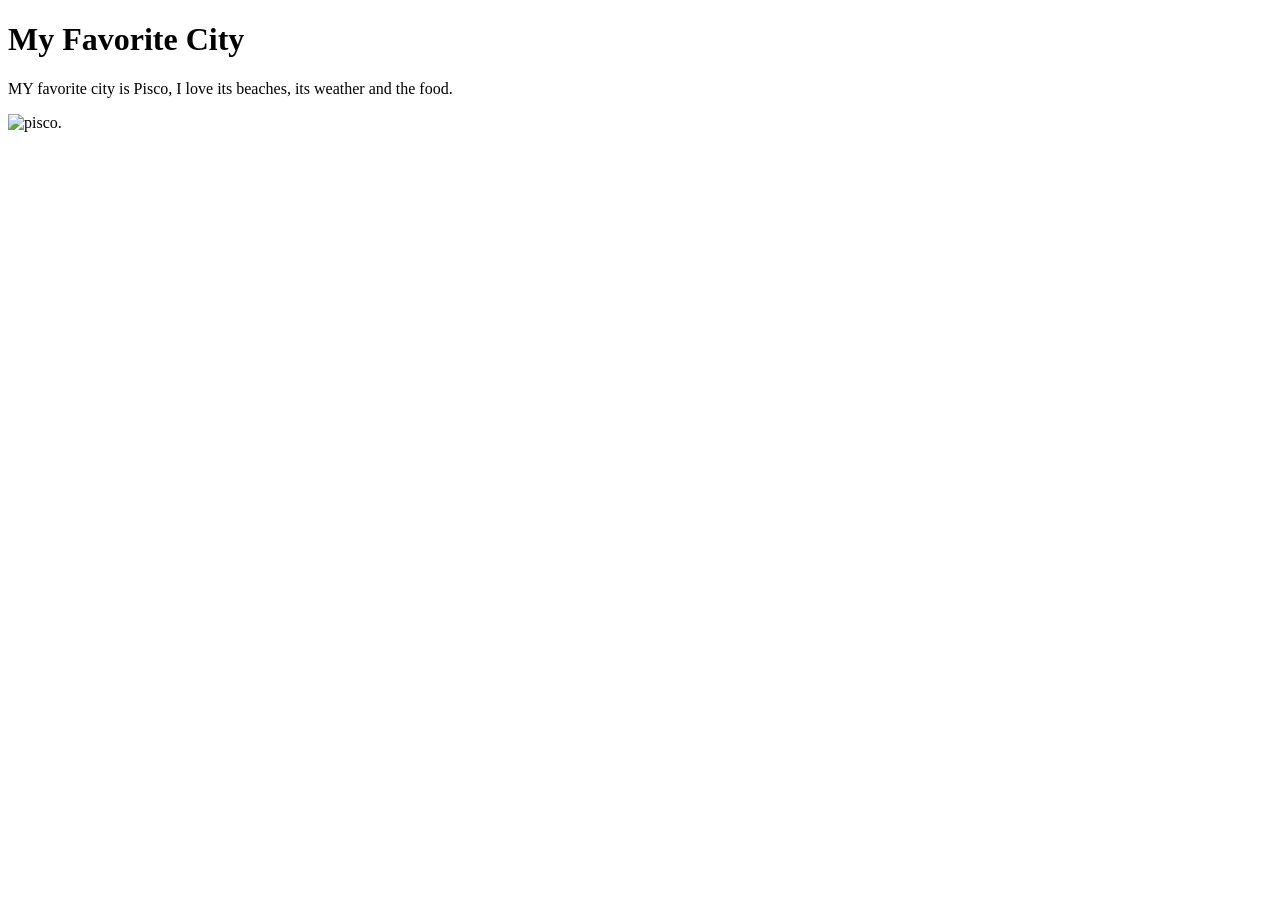
==== week01/favorite-city.html @ 0e2ae4b4 "new activity" ====
<!DOCTYPE html>
<html lang="en">

<head>
    <meta charset="UTF-8">
    <meta name="viewport" content="width=device-width, initial-scale=1.0">
    <title>My Favorite City - Dustin Ramos</title>
</head>

<body>
    <h1>My Favorite City</h1>
    <p>MY favorite city is Pisco, I love its beaches, its weather and the food.</p>
    <img src="images/piscocity.jpg" alt="pisco.">
</body>

</html>
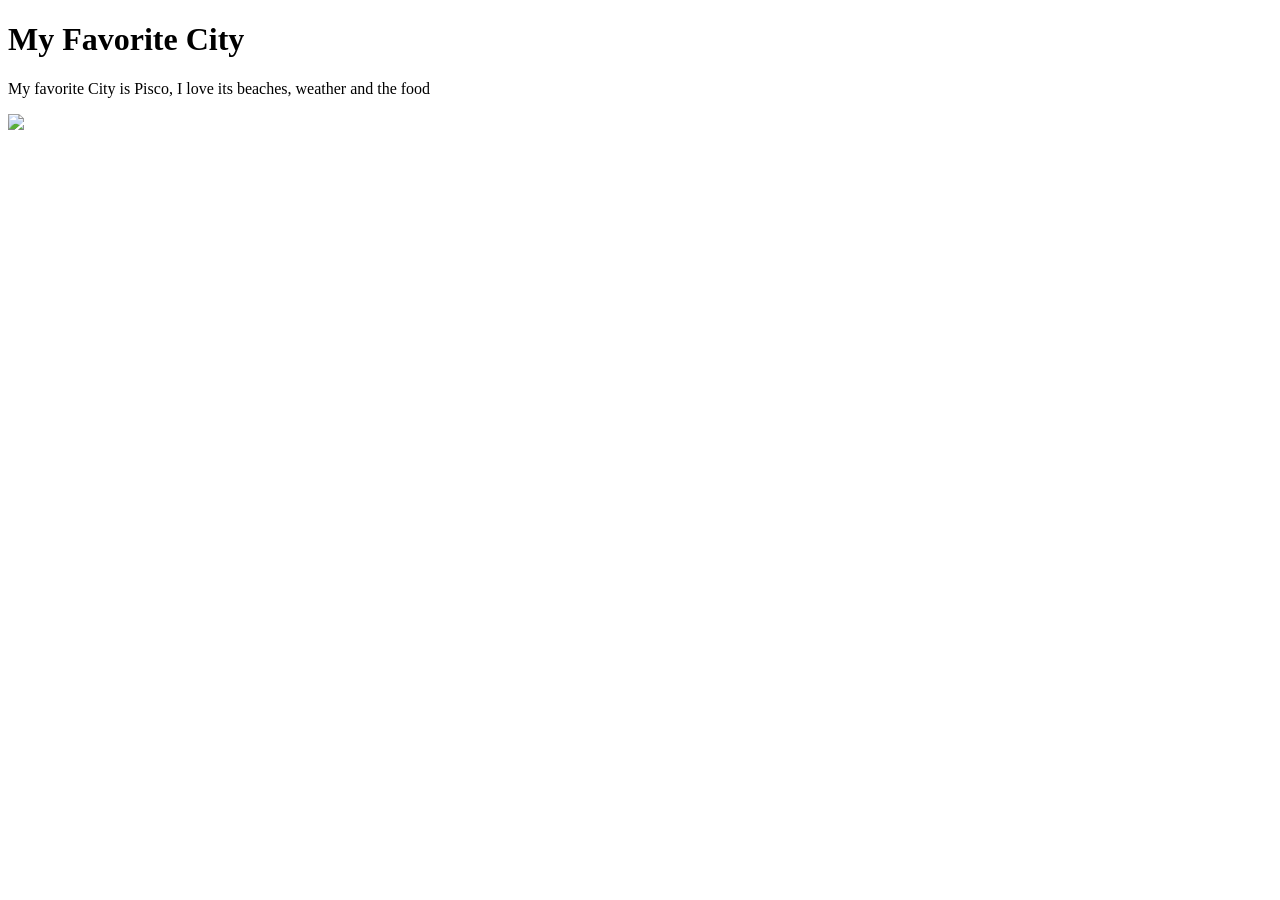
==== commit 45eb6a6b: "act week 1 web funddamentals" ====
--- a/week01/favorite-city.html
+++ b/week01/favorite-city.html
@@ -4,13 +4,17 @@
 <head>
     <meta charset="UTF-8">
     <meta name="viewport" content="width=device-width, initial-scale=1.0">
-    <title>My Favorite City - Dustin Ramos</title>
+    <title>My Favorite city- Dustin Ramos</title>
 </head>
+<h1>My Favorite City</h1>
+<p>My favorite City is Pisco, I love its beaches, weather and the food</p>
+<img
+  src="https://upload.wikimedia.org/wikipedia/commons/9/93/Plaza_moderna_de_pisco.jpg?utm_source=es.wikipedia.org&utm_campaign=imageinfo&utm_content=original"
+  width="500" alr="Pisco Peru">
 
 <body>
-    <h1>My Favorite City</h1>
-    <p>MY favorite city is Pisco, I love its beaches, its weather and the food.</p>
-    <img src="images/piscocity.jpg" alt="pisco.">
+
+
 </body>
 
 </html>
